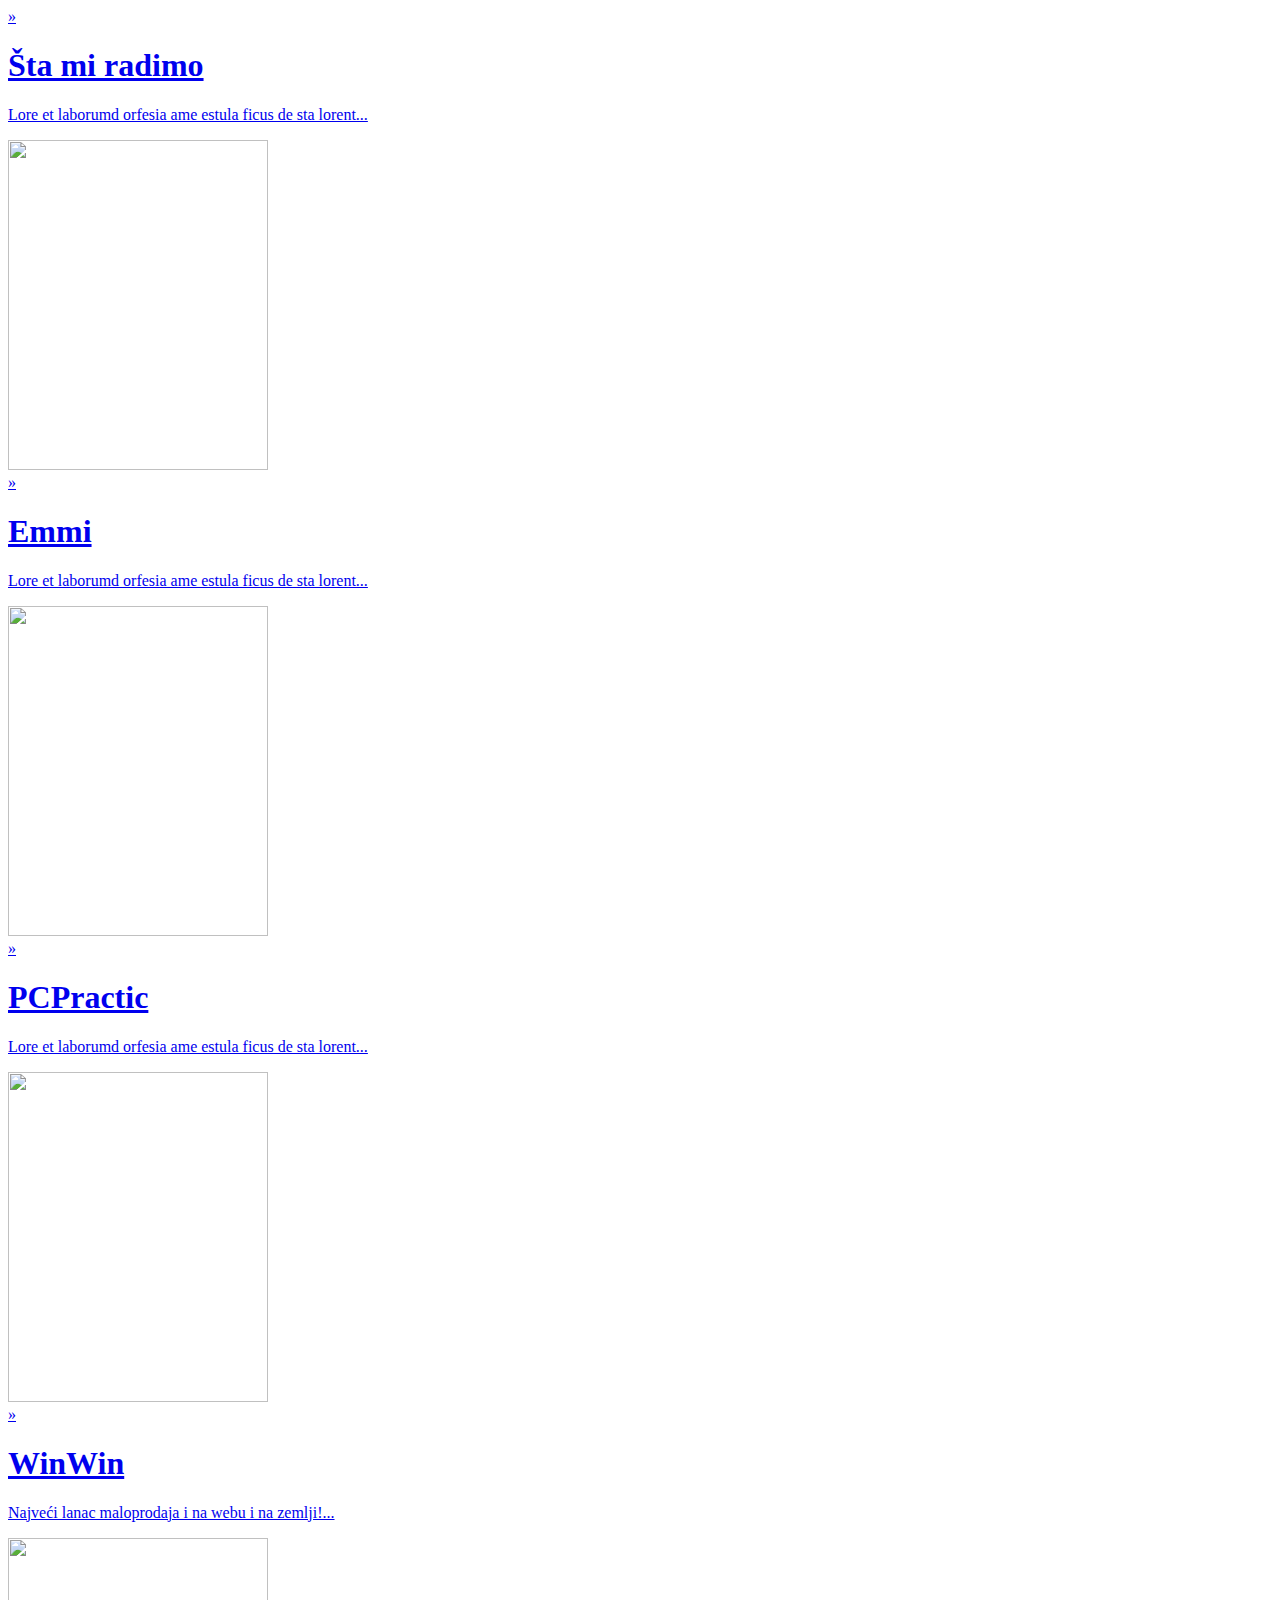
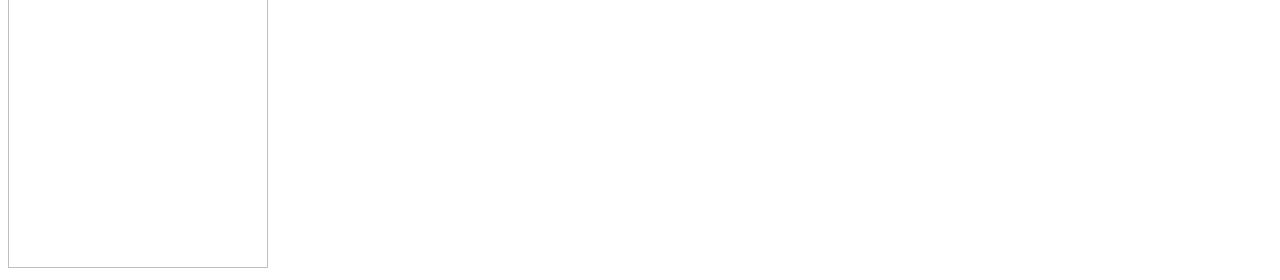
==== sliding-boxes-css3/index.html @ caea314d "banner" ====
<!doctype html>
<html lang="en">
<head>

    <meta charset="utf-8" /> 

</head>
<body>

  <div id="container">
  
     <div class="box vertical">
      	<a href="#">
            <div class="panel">
                 <div class="icon">&raquo;</div>
                 <h1>Šta mi radimo</h1>
                 <p>Lore et laborumd orfesia ame estula ficus de sta lorent...</p>
            </div>
            <img src="sliding-boxes-css3/photo/alti.gif" width='260px' height='330px'/>
         </a>	
    </div>
  
    <div class="box vertical">
      	<a href="#">
            <div class="panel">
                 <div class="icon">&raquo;</div>
                 <h1>Emmi</h1>
                 <p>Lore et laborumd orfesia ame estula ficus de sta lorent...</p>
            </div>
            <img src="sliding-boxes-css3/photo/Emmi.jpg" width='260px' height='330px'/>
         </a>	
    </div>

    <div class="box vertical">
        <a href="#">
             <div class="panel">
                 <div class="icon">&raquo;</div>
                 <h1>PCPractic</h1>
                 <p>Lore et laborumd orfesia ame estula ficus de sta lorent...</p>
             </div>
             <img src="sliding-boxes-css3/photo/pcp.jpg" width='260px' height='330px'/>
         </a>	
    </div>
    
     <div class="box vertical">
         <a href="#">
             <div class="panel">
                 <div class="icon">&raquo;</div>
                 <h1>WinWin</h1>
                 <p>Najveći lanac maloprodaja i na webu i na zemlji!...</p>
             </div>
             <img src="sliding-boxes-css3/photo/1.png" width='260px' height='330px'>
         </a>	
    </div>
    


  </div> <!-- #container -->

</body>
</html>
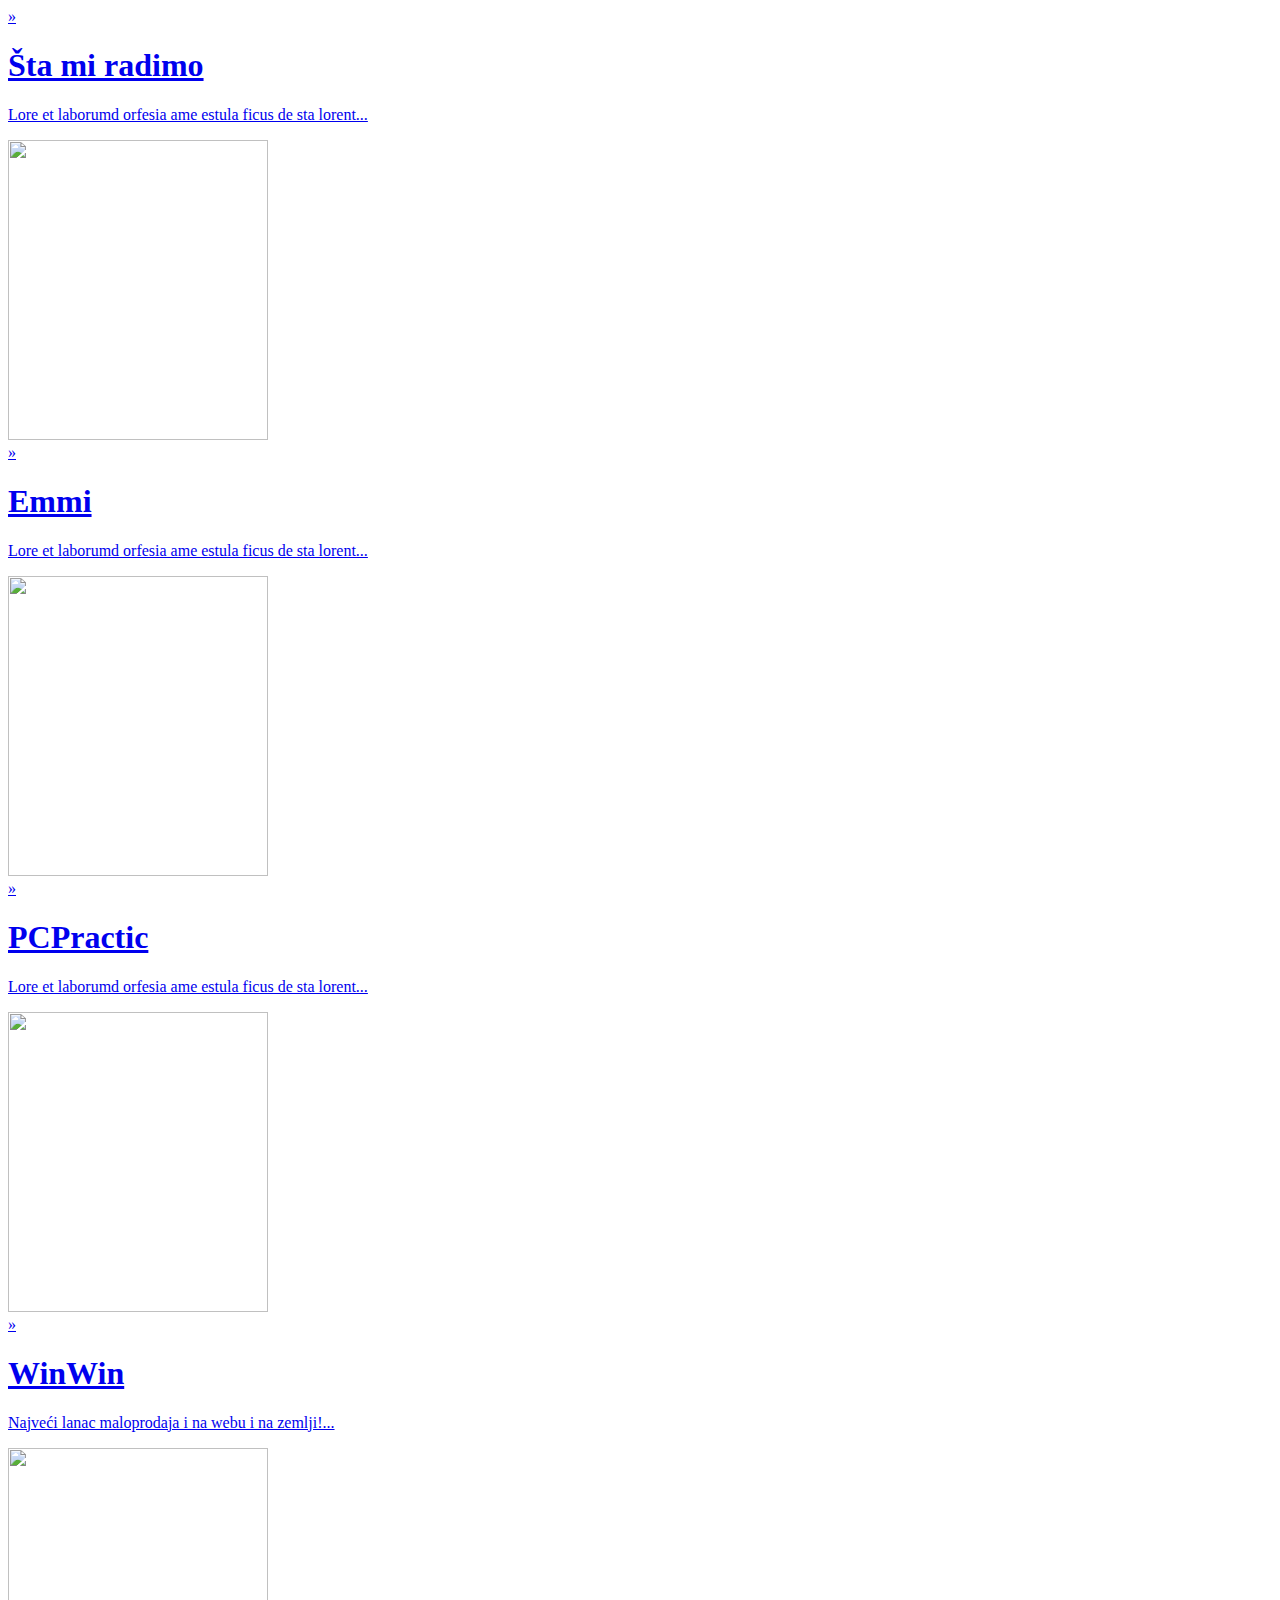
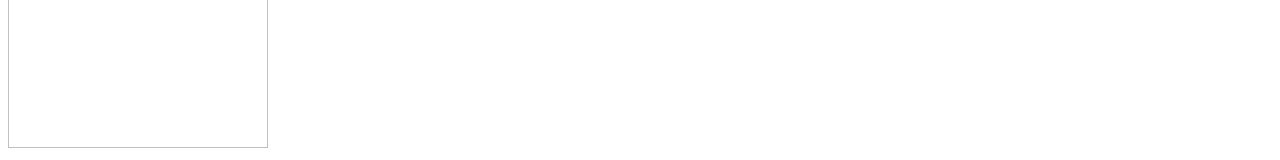
==== commit 657d8b92: "proba" ====
--- a/sliding-boxes-css3/index.html
+++ b/sliding-boxes-css3/index.html
@@ -16,7 +16,7 @@
                  <h1>Šta mi radimo</h1>
                  <p>Lore et laborumd orfesia ame estula ficus de sta lorent...</p>
             </div>
-            <img src="sliding-boxes-css3/photo/alti.gif" width='260px' height='330px'/>
+            <img src="sliding-boxes-css3/photo/alti.gif" width='260px' height='300px'/>
          </a>	
     </div>
   
@@ -27,7 +27,7 @@
                  <h1>Emmi</h1>
                  <p>Lore et laborumd orfesia ame estula ficus de sta lorent...</p>
             </div>
-            <img src="sliding-boxes-css3/photo/Emmi.jpg" width='260px' height='330px'/>
+            <img src="sliding-boxes-css3/photo/Emmi.jpg" width='260px' height='300px'/>
          </a>	
     </div>
 
@@ -38,7 +38,7 @@
                  <h1>PCPractic</h1>
                  <p>Lore et laborumd orfesia ame estula ficus de sta lorent...</p>
              </div>
-             <img src="sliding-boxes-css3/photo/pcp.jpg" width='260px' height='330px'/>
+             <img src="sliding-boxes-css3/photo/pcp.jpg" width='260px' height='300px'/>
          </a>	
     </div>
     
@@ -49,7 +49,7 @@
                  <h1>WinWin</h1>
                  <p>Najveći lanac maloprodaja i na webu i na zemlji!...</p>
              </div>
-             <img src="sliding-boxes-css3/photo/1.png" width='260px' height='330px'>
+             <img src="sliding-boxes-css3/photo/1.png" width='260px' height='300px'>
          </a>	
     </div>
     
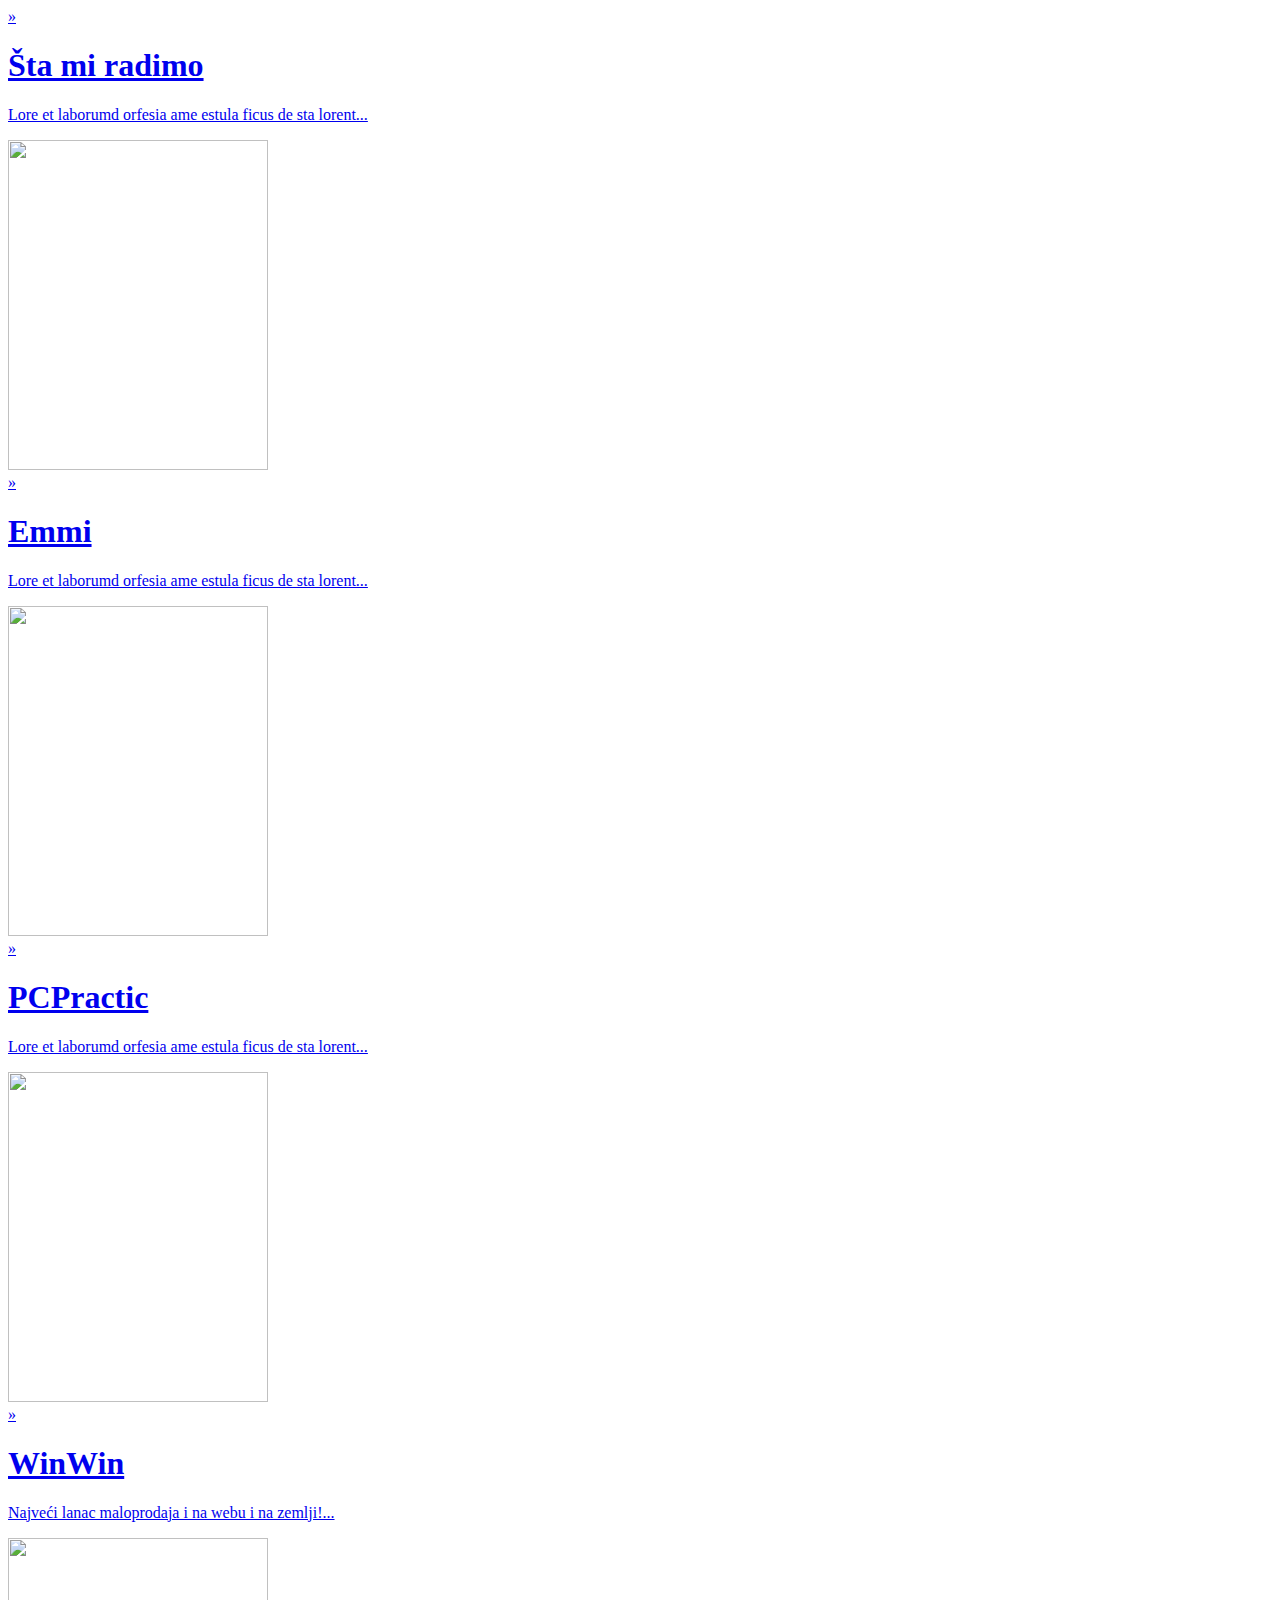
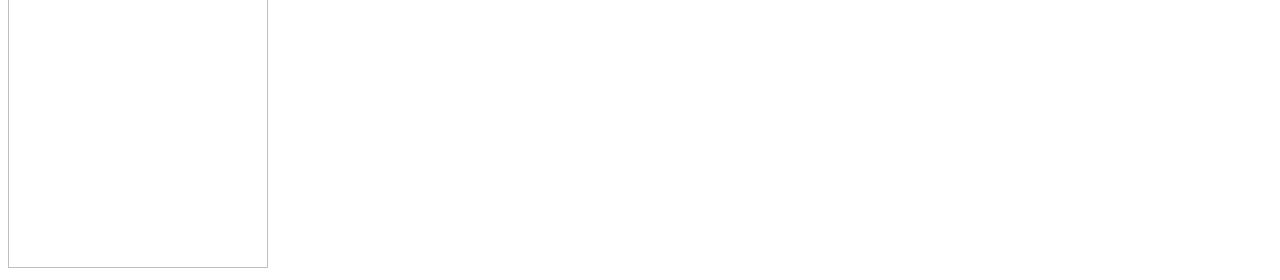
==== commit 2333ff92: "Merge remote-tracking branch 'origin/master'" ====
--- a/sliding-boxes-css3/index.html
+++ b/sliding-boxes-css3/index.html
@@ -16,7 +16,7 @@
                  <h1>Šta mi radimo</h1>
                  <p>Lore et laborumd orfesia ame estula ficus de sta lorent...</p>
             </div>
-            <img src="sliding-boxes-css3/photo/alti.gif" width='260px' height='300px'/>
+            <img src="sliding-boxes-css3/photo/alti.gif" width='260px' height='330px'/>
          </a>	
     </div>
   
@@ -27,7 +27,7 @@
                  <h1>Emmi</h1>
                  <p>Lore et laborumd orfesia ame estula ficus de sta lorent...</p>
             </div>
-            <img src="sliding-boxes-css3/photo/Emmi.jpg" width='260px' height='300px'/>
+            <img src="sliding-boxes-css3/photo/Emmi.jpg" width='260px' height='330px'/>
          </a>	
     </div>
 
@@ -38,7 +38,7 @@
                  <h1>PCPractic</h1>
                  <p>Lore et laborumd orfesia ame estula ficus de sta lorent...</p>
              </div>
-             <img src="sliding-boxes-css3/photo/pcp.jpg" width='260px' height='300px'/>
+             <img src="sliding-boxes-css3/photo/pcp.jpg" width='260px' height='330px'/>
          </a>	
     </div>
     
@@ -49,7 +49,7 @@
                  <h1>WinWin</h1>
                  <p>Najveći lanac maloprodaja i na webu i na zemlji!...</p>
              </div>
-             <img src="sliding-boxes-css3/photo/1.png" width='260px' height='300px'>
+             <img src="sliding-boxes-css3/photo/1.png" width='260px' height='330px'>
          </a>	
     </div>
     
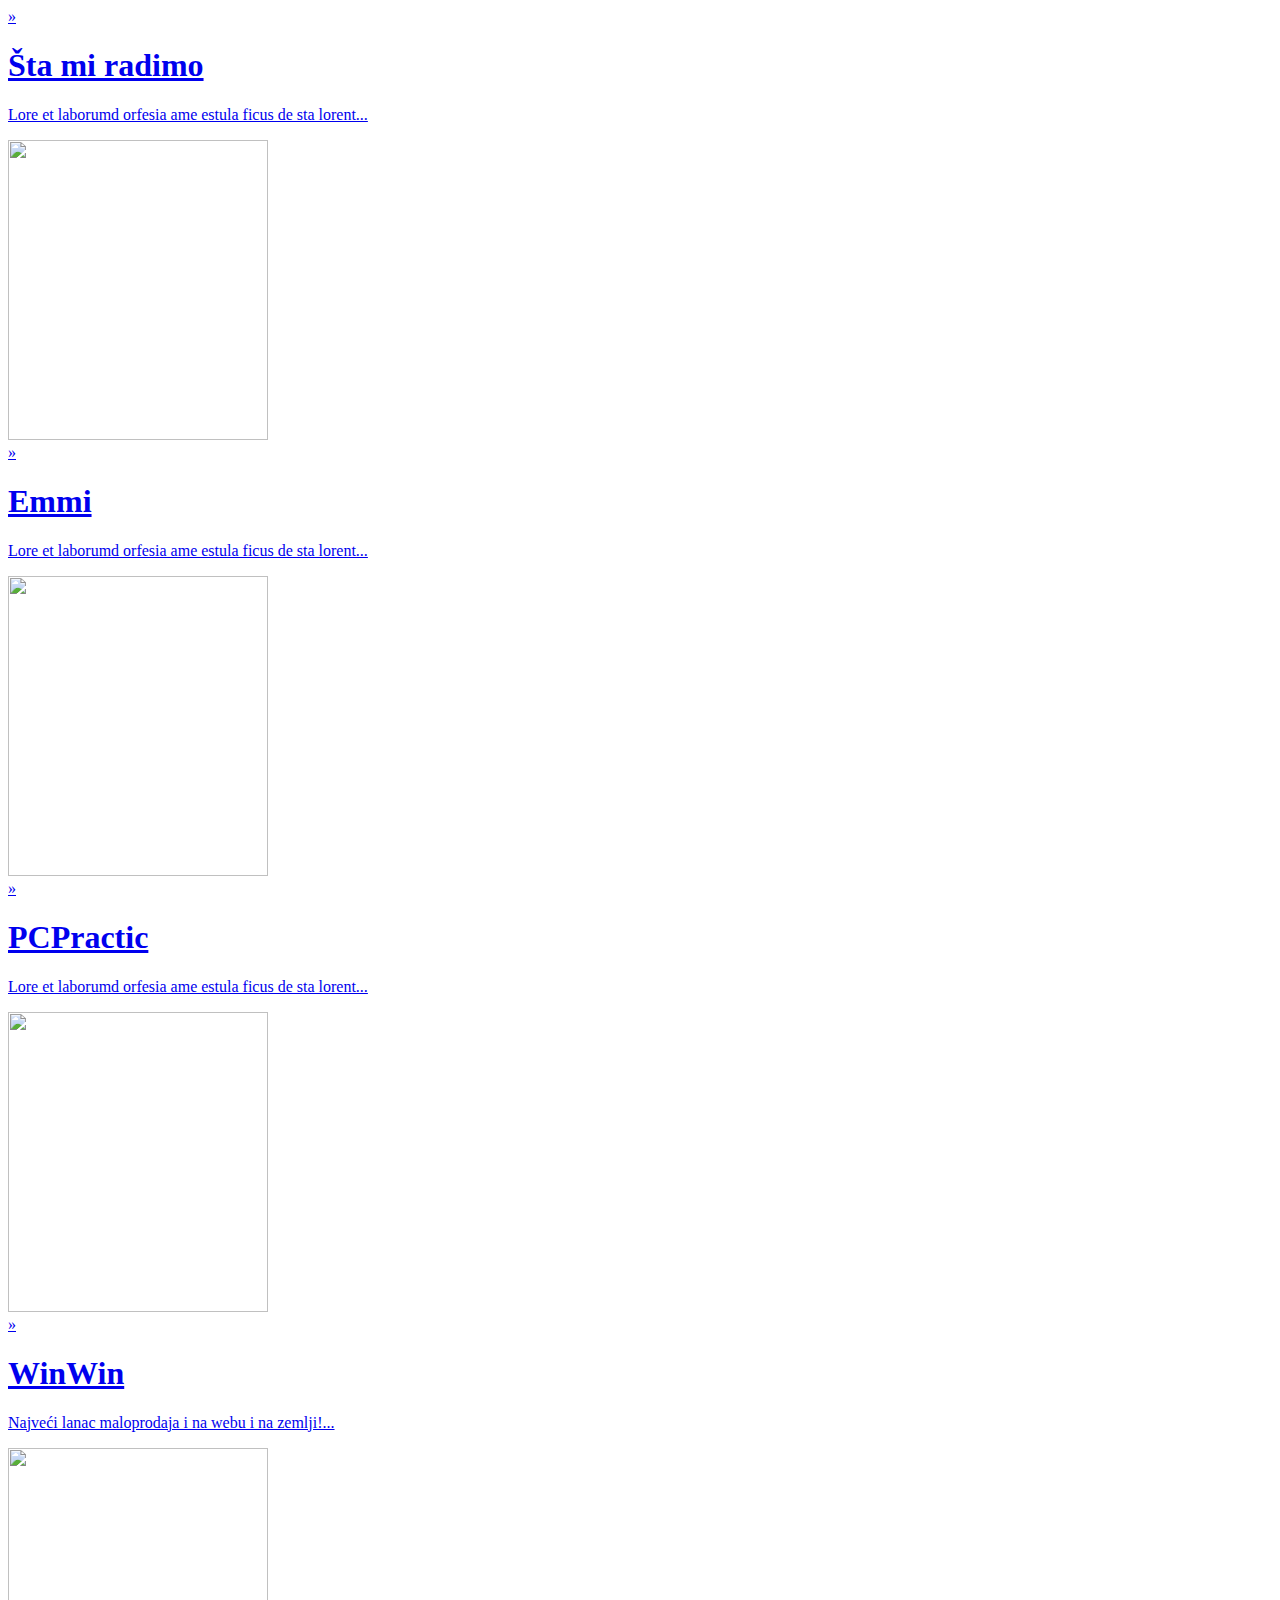
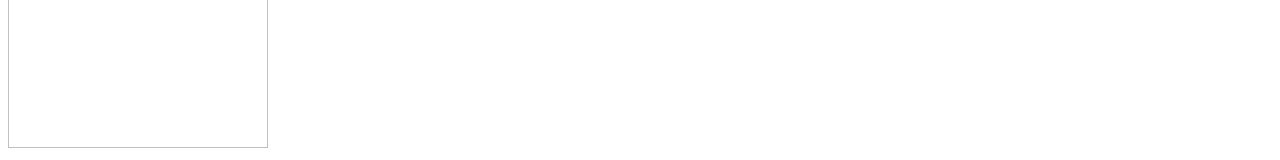
==== commit 9b28b514: "Merge remote-tracking branch 'origin/master'" ====
--- a/sliding-boxes-css3/index.html
+++ b/sliding-boxes-css3/index.html
@@ -16,7 +16,7 @@
                  <h1>Šta mi radimo</h1>
                  <p>Lore et laborumd orfesia ame estula ficus de sta lorent...</p>
             </div>
-            <img src="sliding-boxes-css3/photo/alti.gif" width='260px' height='330px'/>
+            <img src="sliding-boxes-css3/photo/alti.gif" width='260px' height='300px'/>
          </a>	
     </div>
   
@@ -27,7 +27,7 @@
                  <h1>Emmi</h1>
                  <p>Lore et laborumd orfesia ame estula ficus de sta lorent...</p>
             </div>
-            <img src="sliding-boxes-css3/photo/Emmi.jpg" width='260px' height='330px'/>
+            <img src="sliding-boxes-css3/photo/Emmi.jpg" width='260px' height='300px'/>
          </a>	
     </div>
 
@@ -38,7 +38,7 @@
                  <h1>PCPractic</h1>
                  <p>Lore et laborumd orfesia ame estula ficus de sta lorent...</p>
              </div>
-             <img src="sliding-boxes-css3/photo/pcp.jpg" width='260px' height='330px'/>
+             <img src="sliding-boxes-css3/photo/pcp.jpg" width='260px' height='300px'/>
          </a>	
     </div>
     
@@ -49,7 +49,7 @@
                  <h1>WinWin</h1>
                  <p>Najveći lanac maloprodaja i na webu i na zemlji!...</p>
              </div>
-             <img src="sliding-boxes-css3/photo/1.png" width='260px' height='330px'>
+             <img src="sliding-boxes-css3/photo/1.png" width='260px' height='300px'>
          </a>	
     </div>
     
